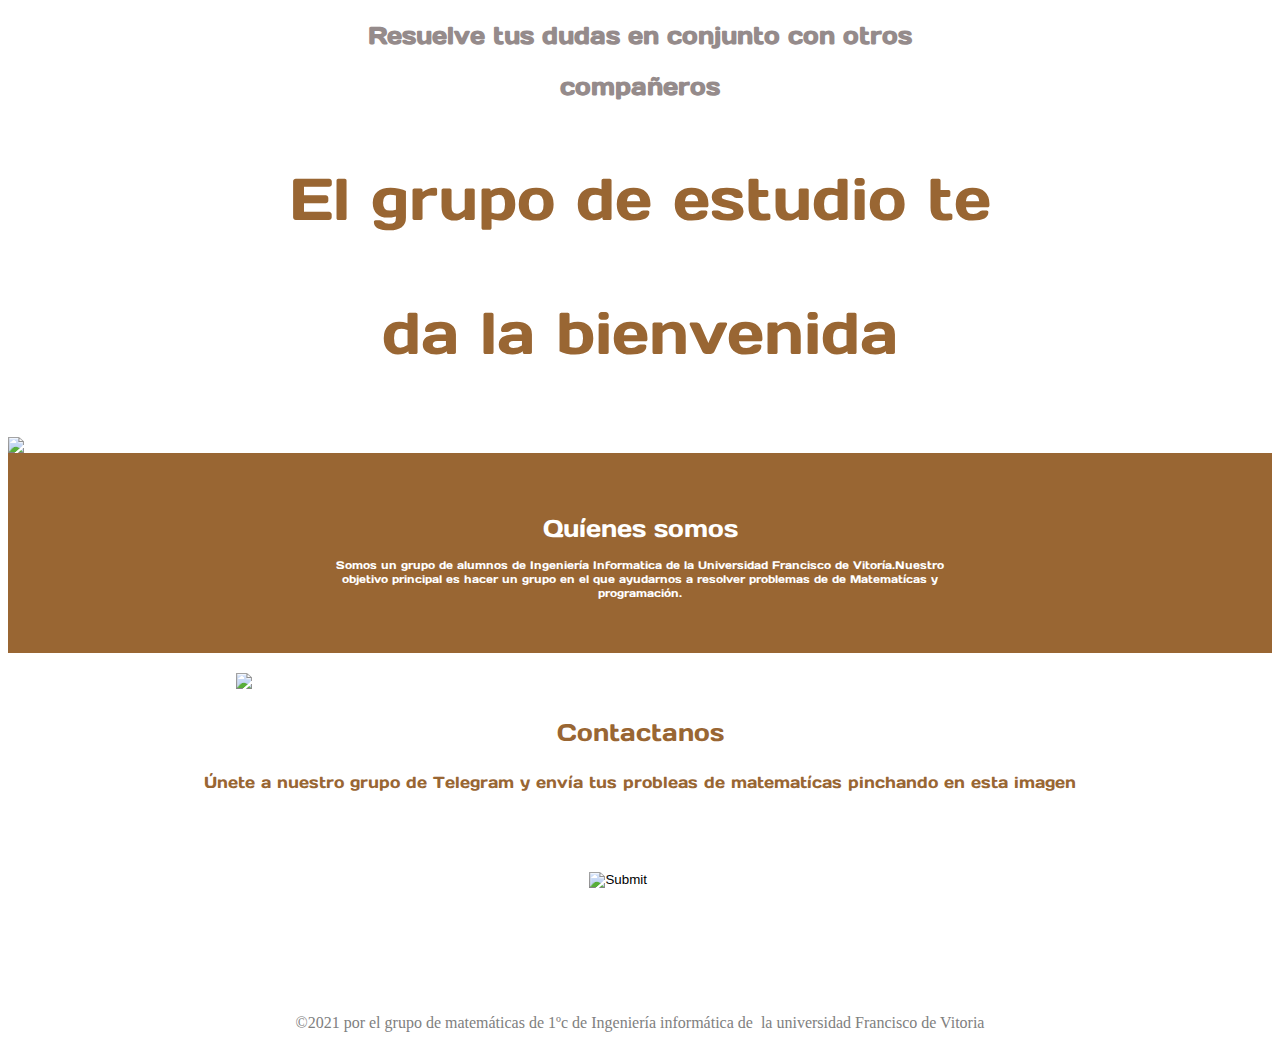
==== index.html @ fc1e1bb3 "Update index.html" ====
<!DOCTYPE html>
<html lang="en" dir="ltr">
  <head>
    <meta charset="utf-8">
    <link rel="stylesheet" href="stilos.css">
    <link rel="preconnect" href="https://fonts.gstatic.com">
    <link href="https://fonts.googleapis.com/css2?family=Days+One&display=swap" rel="stylesheet">
    <title>maingchp</title>
  </head>
  <body>
<div style="width:100%;height:auto;">
<h2 style="text-align:center;font-family: 'Days One', sans-serif;width:100%;color:#958b8b">Resuelve tus dudas en conjunto con otros </h2>
<h2 style="text-align:center;font-family: 'Days One', sans-serif;width:100%;color:#958b8b;">compañeros</h2>
</div>

<div style="position:relative;font-size: 370%;height:auto;width:100%">
<p style="text-align:center;font-family: 'Days One', sans-serif;color:#996633;width:100%">El grupo de estudio te </p>
<p style="text-align:center;font-family: 'Days One', sans-serif;color:#996633;width:100%;">da la bienvenida</p>


</div>


<img style="position:relative;width:100%;right:0%;top:8px" src="ufv5.jpg">




<div style="position:relative;width:100%;height:200px ;top:-20px;right:0% ;background-color:#996633;font-family: 'Days One', sans-serif;" >
<p style="position:relative;color:white;text-align:center;top:60px ;font-size: 150%">
Quíenes somos
</p>
<p style="position:relative;top:50px;width:50% ;color:white;text-align:center;right:-25% ;font-size: 70%">
Somos un grupo de alumnos de Ingeniería Informatica de la Universidad Francisco de Vitoría.Nuestro objetivo principal es hacer un grupo en el que ayudarnos a resolver problemas de  de Matematícas y programación.
</p>



</div>
<div>

  <img style="position:relative;width:70%;right:-18% ;" src="ufv4.jpg">
</div>





<div style="position:relative" >

<p style="position:relative;text-align: center;color:#996633;font-family: 'Days One', sans-serif;font-size:150%">Contactanos</p>

<p style="position:relative;text-align: center;color:#996633;font-family: 'Days One', sans-serif;">Únete a nuestro grupo de Telegram y envía tus probleas de matematícas pinchando en esta imagen</p>

<a href="https://t.me/joinchat/vqTCoNbGvX5iZGY8">
<input style="position:relative;right:-46%;padding-top:5%" type="image" style="position:relative;"src="tele.png" width="7%;">
</a>
</div>



<footer style="color:grey;position:relative;text-align:center;padding-top:10%">
©2021 por el grupo de matemáticas de 1ºc de Ingeniería informática de  la universidad Francisco de Vitoria
</footer>


  </body>
</html>
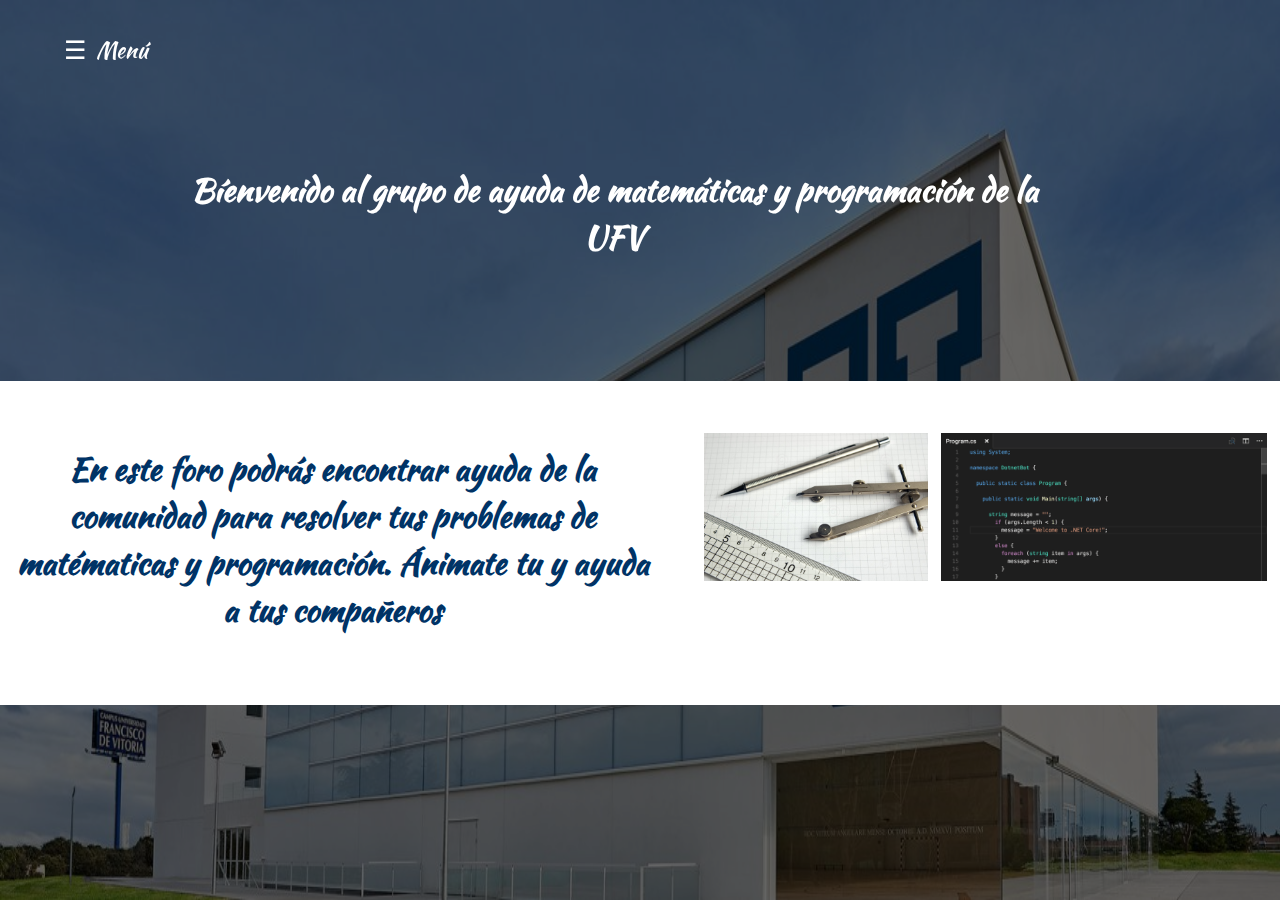
==== commit 737e0bff: "Add files via upload" ====
--- a/index.html
+++ b/index.html
@@ -1,68 +1,77 @@
-<!DOCTYPE html>
-<html lang="en" dir="ltr">
-  <head>
-    <meta charset="utf-8">
-    <link rel="stylesheet" href="stilos.css">
-    <link rel="preconnect" href="https://fonts.gstatic.com">
-    <link href="https://fonts.googleapis.com/css2?family=Days+One&display=swap" rel="stylesheet">
-    <title>maingchp</title>
-  </head>
-  <body>
-<div style="width:100%;height:auto;">
-<h2 style="text-align:center;font-family: 'Days One', sans-serif;width:100%;color:#958b8b">Resuelve tus dudas en conjunto con otros </h2>
-<h2 style="text-align:center;font-family: 'Days One', sans-serif;width:100%;color:#958b8b;">compañeros</h2>
-</div>
-
-<div style="position:relative;font-size: 370%;height:auto;width:100%">
-<p style="text-align:center;font-family: 'Days One', sans-serif;color:#996633;width:100%">El grupo de estudio te </p>
-<p style="text-align:center;font-family: 'Days One', sans-serif;color:#996633;width:100%;">da la bienvenida</p>
-
-
-</div>
-
-
-<img style="position:relative;width:100%;right:0%;top:8px" src="ufv5.jpg">
-
-
-
-
-<div style="position:relative;width:100%;height:200px ;top:-20px;right:0% ;background-color:#996633;font-family: 'Days One', sans-serif;" >
-<p style="position:relative;color:white;text-align:center;top:60px ;font-size: 150%">
-Quíenes somos
-</p>
-<p style="position:relative;top:50px;width:50% ;color:white;text-align:center;right:-25% ;font-size: 70%">
-Somos un grupo de alumnos de Ingeniería Informatica de la Universidad Francisco de Vitoría.Nuestro objetivo principal es hacer un grupo en el que ayudarnos a resolver problemas de  de Matematícas y programación.
-</p>
-
-
-
-</div>
-<div>
-
-  <img style="position:relative;width:70%;right:-18% ;" src="ufv4.jpg">
-</div>
-
-
-
-
-
-<div style="position:relative" >
-
-<p style="position:relative;text-align: center;color:#996633;font-family: 'Days One', sans-serif;font-size:150%">Contactanos</p>
-
-<p style="position:relative;text-align: center;color:#996633;font-family: 'Days One', sans-serif;">Únete a nuestro grupo de Telegram y envía tus probleas de matematícas pinchando en esta imagen</p>
-
-<a href="https://t.me/joinchat/vqTCoNbGvX5iZGY8">
-<input style="position:relative;right:-46%;padding-top:5%" type="image" style="position:relative;"src="tele.png" width="7%;">
-</a>
-</div>
-
-
-
-<footer style="color:grey;position:relative;text-align:center;padding-top:10%">
-©2021 por el grupo de matemáticas de 1ºc de Ingeniería informática de  la universidad Francisco de Vitoria
-</footer>
-
-
-  </body>
-</html>
+<!DOCTYPE html>
+<html lang="es">
+<head>
+	<meta charset="UTF-8">
+	<title>Ayuda MyP</title>
+	<link rel="stylesheet" href="estilos.css">
+<link rel="preconnect" href="https://fonts.gstatic.com">
+	<link href="https://fonts.googleapis.com/css2?family=Kaushan+Script&display=swap" rel="stylesheet">
+
+	<link rel="icon" type="text/css" href="images/logo.jpg">
+
+
+
+</head>
+<body>
+	
+	<header class="header">
+
+		<div class="container">
+		<div class="btn-menu">
+			<label for="btn-menu">☰</label>
+		</div>
+			<div class="logo">
+
+				<h1>Menú</h1>
+				
+			</div>
+			<!--
+			<nav class="menu">
+				<a href="#">Inicio</a>
+				<a href="cono.hmtl">Quíenes somos</a>
+				<a href="https://matematicasufv.foroactivo.com/">Foro de dudas</a>
+				<a href="valor.html">Dános tu opinion</a>
+				
+			</nav>
+		-->
+		</div>
+	</header>
+
+
+
+
+<div class="centro">
+<H1>Bíenvenido al grupo de ayuda de matemáticas y programación de la UFV</H1>
+</div>
+
+
+<div class="menu3">
+	
+<img style="position:absolute;right: 1%;margin-top: 4%;width:25.5%;   " src="images/8.jpg" width="20%">
+<img style="position:absolute;right: 27.5%; margin-top: 4%;"src="images/ufv3.jpg" width="17.5%">
+<h1 style="position:absolute;width:50%;right:49%;margin-top: 5%;" >
+	En este foro podrás encontrar ayuda de la comunidad para resolver tus problemas de matématicas y programación. Ánimate tu y ayuda a tus compañeros
+</h1>
+
+</div>	
+
+
+
+
+	<div class="capa"></div>
+<!--	--------------->
+<input type="checkbox" id="btn-menu">
+<div class="container-menu">
+	<div class="cont-menu">
+		<nav>
+		<!--	<a href="#">Inicio</a> -->
+		        <img  style="margin-left:5%;position: relative;  "src="images/logo.jpg" width="35%" >
+				<a href="cono.html">Quíenes somos</a>
+				<a href="https://matematicasufv.foroactivo.com/">Foro de dudas</a>
+				<a href="valor.html">Dános tu opinion</a>
+		</nav>
+		<label for="btn-menu">✖️</label>
+	</div>
+</div>
+</body>
+</html>--- a/estilos.css
+++ b/estilos.css
@@ -0,0 +1,175 @@
+@import url('https://fonts.googleapis.com/css?family=Montserrat|Montserrat+Alternates|Poppins&display=swap');
+	*{
+		margin: 0;
+		padding: 0;
+		box-sizing: border-box;
+		font-family: 'Kaushan Script', cursive;
+	}
+	body{
+		background :url(images/5.jpg) ;
+		background-size: 100vw 100vh;
+		background-repeat: no-repeat;
+	}
+	.capa{
+		position: fixed;
+		width: 100%;
+		height: 100vh;
+		background: rgba(0,0,0,0.6);
+		z-index: -1;
+		top: 0;left: 0;
+	}
+	/*Estilos para el encabezado*/
+	.header{
+		width: 100%;
+		height: 100px;
+		position: fixed;
+		top: 0;left: 0;
+	}
+	.container{
+		width: 90%;
+		max-width: 1200px;
+		margin: auto;
+	}
+	.container .btn-menu, .logo{
+		float: left;
+		line-height:100px;
+
+	}
+
+
+
+
+
+	.container .btn-menu label{
+		color: #fff;
+		font-size: 25px;
+		cursor: pointer;
+	}
+	.logo h1{
+		color: #fff;
+		font-weight: 400;
+		font-size: 22px;
+		margin-left: 10px;
+		font-family: 'Kaushan Script', cursive;
+	}
+	.container .menu{
+		float: right;
+		line-height: 100px;
+	}
+	.container .menu a{
+		display: inline-block;
+		padding: 15px;
+		line-height: normal;
+		text-decoration: none;
+		color: #fff;
+		transition: all 0.3s ease;
+		border-bottom: 2px solid transparent;
+		font-size: 15px;
+		margin-right: 5px;
+	}
+	.container .menu a:hover{
+		border-bottom: 2px solid #c7c7c7;
+		padding-bottom: 5px;
+	}
+	/*Fin de Estilos para el encabezado*/
+
+	/*Menù lateral*/
+	#btn-menu{
+		display: none;
+	}
+	.container-menu{
+		position: absolute;
+		background: rgba(0,0,0,0.5);
+		width: 100%;
+		height: 100vh;
+		top: 0;left: 0;
+		transition: all 500ms ease;
+		opacity: 0;
+		visibility: hidden;
+	}
+	#btn-menu:checked ~ .container-menu{
+		opacity: 1;
+		visibility: visible;
+	}
+	.cont-menu{
+		width: 100%;
+		max-width: 250px;
+		background: #1c1c1c;
+		height: 100vh;
+		position: relative;
+		transition: all 500ms ease;
+		transform: translateX(-100%);
+	}
+	#btn-menu:checked ~ .container-menu .cont-menu{
+		transform: translateX(0%);
+	}
+	.cont-menu nav{
+		transform: translateY(15%);
+	}
+	.cont-menu nav a{
+		display: block;
+		text-decoration: none;
+		padding: 20px;
+		color: #c7c7c7;
+		border-left: 5px solid transparent;
+		transition: all 400ms ease;
+	}
+	.cont-menu nav a:hover{
+		border-left: 5px solid #c7c7c7;
+		background: #1f1f1f;
+	}
+	.cont-menu label{
+		position: absolute;
+		right: 5px;
+		top: 10px;
+		color: #fff;
+		cursor: pointer;
+		font-size: 18px;
+	}
+	/*Fin de Menù lateral*/
+
+
+
+.centro{
+
+position: absolute;
+text-align: center;
+width: 70%;
+right: 17%;
+color: white;
+font-family: 'Kaushan Script', cursive;
+margin-top: 13%	
+
+
+
+
+
+}
+
+
+
+
+.menu3
+{
+
+
+
+position: absolute;
+text-align: center;
+
+width: 100%;
+height:36%; 
+color: #003366;
+font-family: 'Kaushan Script', cursive;
+margin-top: 29.8%;
+background-color: white;
+
+}
+
+
+
+
+
+
+
+
